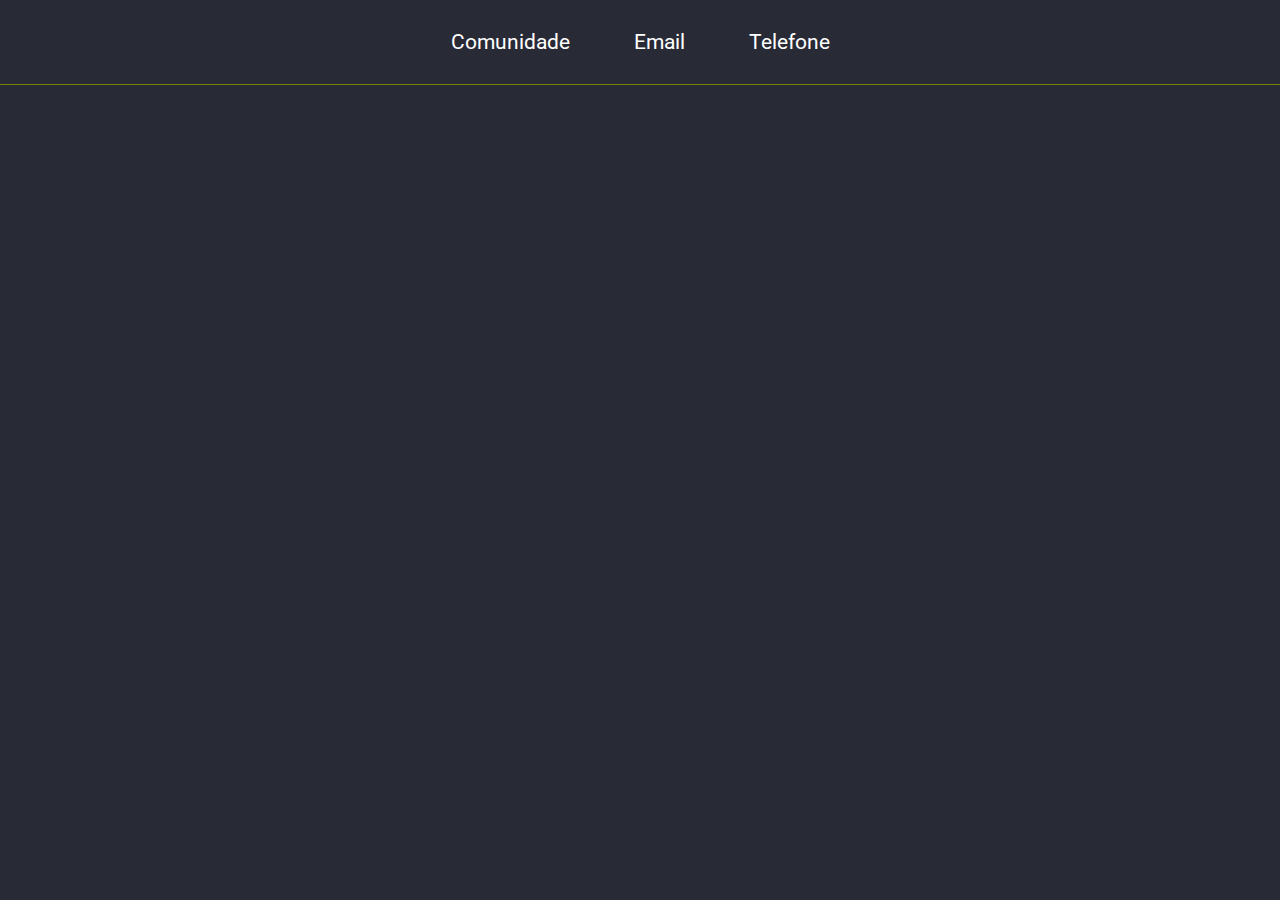
==== desafio2-1/index.html @ df94eba7 "desafio 2-1 incluido" ====
<!DOCTYPE html>
<html>
    <head>
        <link rel="icon" href="/desafio/assets/favicon.ico" type="image/x-icon" />
        <link href="https://fonts.googleapis.com/css2?family=Roboto:wght@300&display=swap" rel="stylesheet">
        <link rel="stylesheet" href="styles/style.css">
        <title>Desafio 2-1</title>
    </head>

    <body>
        <header>
            <div class="links">
                <a href="https://discordapp.com/invite/gCRAFhc">Comunidade</a>
                <a href="mailto:oi@rocketseat.com.br">Email</a>
                <a href="tel:+5547992078767">Telefone</a>
            </div>
        </header>
    </body>
</html>
---- desafio2-1/styles/style.css ----
* {
    margin: 0;
    border: 0;
    padding:0;
}
body {
    background: #282a36;
    font-family: 'Roboto', sans-serif;
}
header {
    padding: 30px;
    border-bottom: 1px solid olive ;
    background-color: rgba(0, 0, 0, 0, 0.75);
}
header div {
    text-align: center;
}
header div a {
    padding: 0 30px;
    color: white;
    text-decoration: none;
    font-size: 21px;
}
header div a:hover {
    color: olivedrab;
    transition: color 300ms;
}
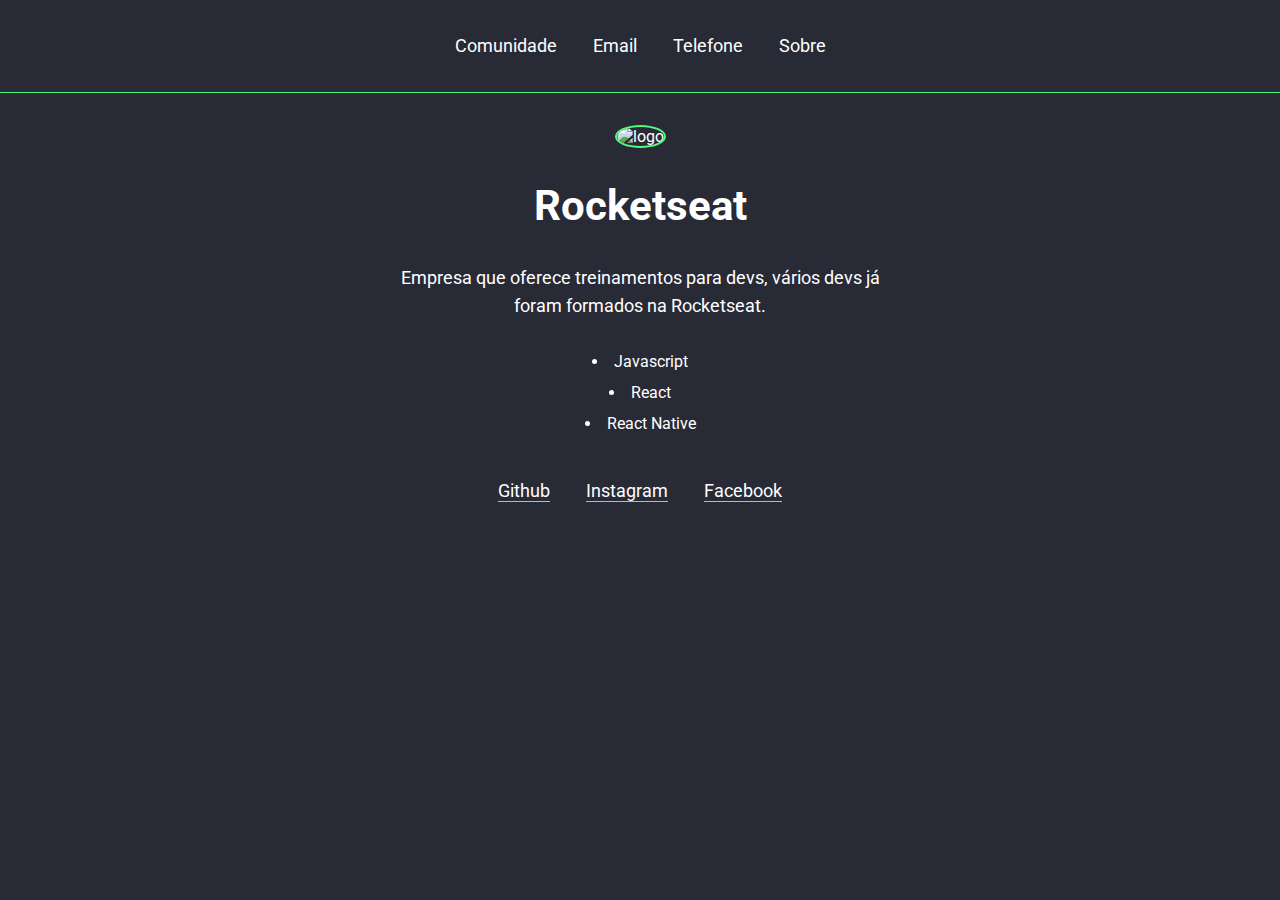
==== commit 9f27ae85: "desafio 2-2 incluído" ====
--- a/desafio2-1/index.html
+++ b/desafio2-1/index.html
@@ -2,9 +2,8 @@
 <html>
     <head>
         <link rel="icon" href="/desafio/assets/favicon.ico" type="image/x-icon" />
-        <link href="https://fonts.googleapis.com/css2?family=Roboto:wght@300&display=swap" rel="stylesheet">
         <link rel="stylesheet" href="styles/style.css">
-        <title>Desafio 2-1</title>
+        <title>Desafio</title>
     </head>
 
     <body>
@@ -13,7 +12,25 @@
                 <a href="https://discordapp.com/invite/gCRAFhc">Comunidade</a>
                 <a href="mailto:oi@rocketseat.com.br">Email</a>
                 <a href="tel:+5547992078767">Telefone</a>
+                <a href="/">Sobre</a>
             </div>
         </header>
+
+        <div id="content">
+            <img src="https://scontent.ffor13-1.fna.fbcdn.net/v/t1.0-9/117157879_723271164886027_6832852747032950145_o.png?_nc_cat=111&_nc_sid=09cbfe&_nc_eui2=AeHKdI-JDl5HgdZK2jANDEC3mMBeM4GXGL6YwF4zgZcYvnjGXqJJi2LjMr21EUGx0NriNUqoXlZCEL7NaRW780W8&_nc_ohc=iyPYJEBZ1fYAX-6QhgV&_nc_ht=scontent.ffor13-1.fna&oh=1ff485a510b5cfe08b1f52da4b707374&oe=5F7FD0E6" alt="logo">
+            <h1>Rocketseat</h1>
+            <p>Empresa que oferece treinamentos para devs, vários devs já foram formados na Rocketseat.</p>
+            <ul>
+                <li>Javascript</li>
+                <li>React</li>
+                <li>React Native</li>
+            </ul>
+        </div>
+
+        <div id="links-footer" class="links">
+            <a href="https://github.com/rocketseat">Github</a>
+            <a href="https://instagram.com/rocketseat">Instagram</a>
+            <a href="https://facebook.com/rocketseat">Facebook</a>
+        </div>
     </body>
 </html>--- a/desafio2-1/styles/style.css
+++ b/desafio2-1/styles/style.css
@@ -1,3 +1,9 @@
+@import "https://fonts.googleapis.com/css2?family=Roboto:wght@300;700&display=swap";
+
+:root {
+    --color-green: #50fa7b;
+}
+
 * {
     margin: 0;
     border: 0;
@@ -6,22 +12,61 @@
 body {
     background: #282a36;
     font-family: 'Roboto', sans-serif;
+    color: white;
 }
 header {
-    padding: 30px;
-    border-bottom: 1px solid olive ;
+    padding: 32px;
+    border-bottom: 1px solid var(--color-green) ;
     background-color: rgba(0, 0, 0, 0, 0.75);
 }
-header div {
+.links {
     text-align: center;
 }
-header div a {
-    padding: 0 30px;
+.links a {
     color: white;
+    font-size: 18px;
+    line-height: 28px;
+    margin: 0 16px;
     text-decoration: none;
-    font-size: 21px;
 }
-header div a:hover {
-    color: olivedrab;
+.links a:hover {
+    color: var(--color-green);
     transition: color 300ms;
+}
+
+#content {
+    text-align: center;
+    padding: 32px;
+}
+
+#content img {
+    border-radius: 50%;
+    height: 350px;
+    border: 2px solid var(--color-green);
+    margin-bottom: 32px;
+}
+
+#content h1 {
+    font-weight: 700;
+    font-size: 42px;
+    line-height: 52px;
+}
+
+#content p {
+    max-width: 500px;
+    margin: 32px auto;
+    font-size: 18px;
+    line-height: 28px;
+}
+#content ul {
+    list-style-position: inside;
+}
+
+#content ul li {
+    margin: 12px;
+
+}
+
+#links-footer a {
+    border-bottom: 1px solid var(--color-green);
 }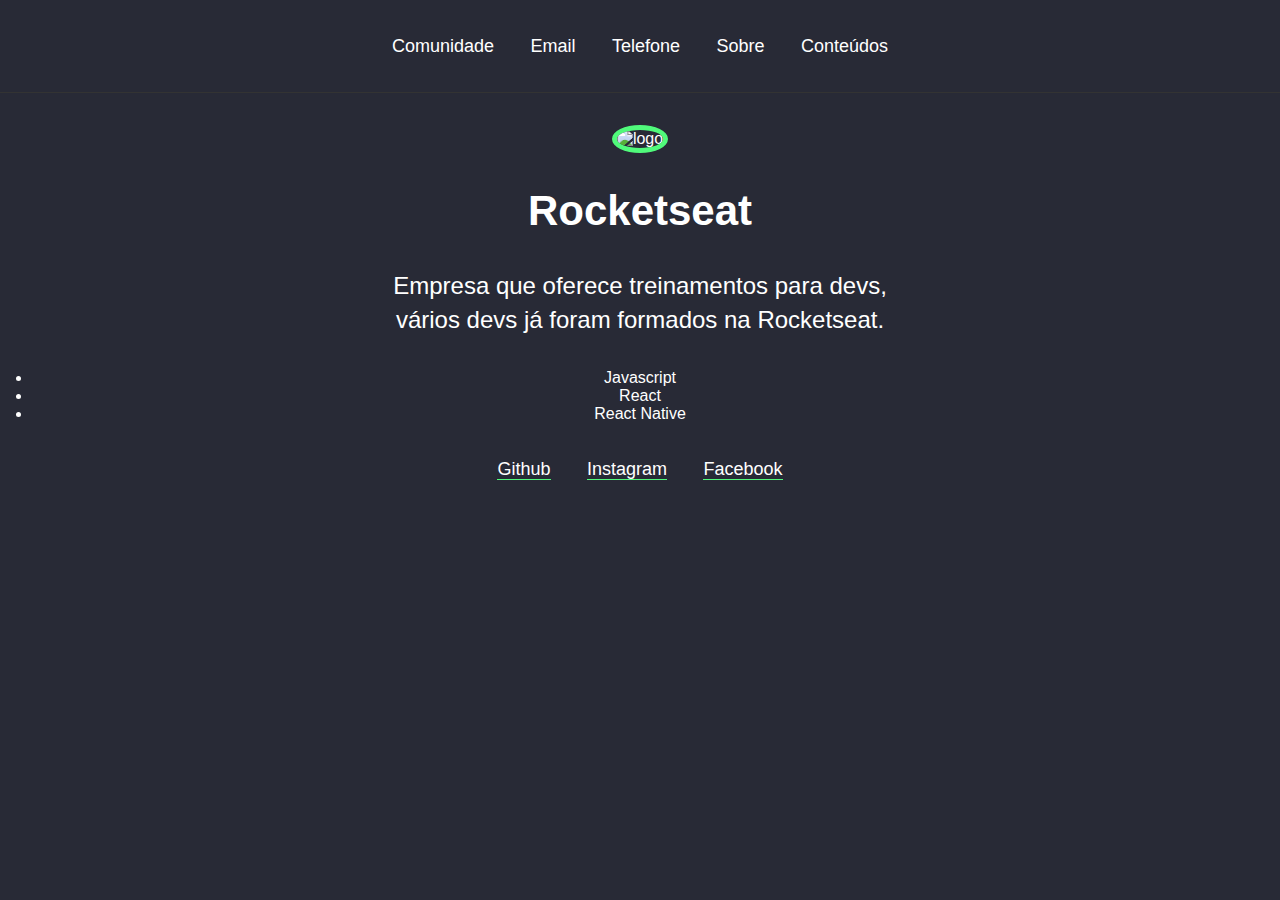
==== commit c7b0954d: "desafio 2-3" ====
--- a/desafio2-1/index.html
+++ b/desafio2-1/index.html
@@ -13,10 +13,11 @@
                 <a href="mailto:oi@rocketseat.com.br">Email</a>
                 <a href="tel:+5547992078767">Telefone</a>
                 <a href="/">Sobre</a>
+                <a href="conteudos.html">Conteúdos</a>
             </div>
         </header>
 
-        <div id="content">
+        <div id="wrapper">
             <img src="https://scontent.ffor13-1.fna.fbcdn.net/v/t1.0-9/117157879_723271164886027_6832852747032950145_o.png?_nc_cat=111&_nc_sid=09cbfe&_nc_eui2=AeHKdI-JDl5HgdZK2jANDEC3mMBeM4GXGL6YwF4zgZcYvnjGXqJJi2LjMr21EUGx0NriNUqoXlZCEL7NaRW780W8&_nc_ohc=iyPYJEBZ1fYAX-6QhgV&_nc_ht=scontent.ffor13-1.fna&oh=1ff485a510b5cfe08b1f52da4b707374&oe=5F7FD0E6" alt="logo">
             <h1>Rocketseat</h1>
             <p>Empresa que oferece treinamentos para devs, vários devs já foram formados na Rocketseat.</p>
--- a/desafio2-1/styles/style.css
+++ b/desafio2-1/styles/style.css
@@ -2,26 +2,31 @@
 
 :root {
     --color-green: #50fa7b;
+    --color-rocket: #7159c1;
 }
 
 * {
     margin: 0;
     border: 0;
-    padding:0;
+    padding: 0;
 }
+
 body {
     background: #282a36;
-    font-family: 'Roboto', sans-serif;
-    color: white;
+    font-family: 'Source Sans Pro', sans-serif;
+    color:white;
 }
+
 header {
     padding: 32px;
-    border-bottom: 1px solid var(--color-green) ;
-    background-color: rgba(0, 0, 0, 0, 0.75);
+    border-bottom: 1px solid #333;
+    background-color: rgba(0, 0, 0, 0, 0.1);
 }
+
 .links {
     text-align: center;
 }
+
 .links a {
     color: white;
     font-size: 18px;
@@ -29,44 +34,132 @@
     margin: 0 16px;
     text-decoration: none;
 }
+
 .links a:hover {
     color: var(--color-green);
-    transition: color 300ms;
+    transition: color 200ms;
 }
 
-#content {
+#wrapper {
     text-align: center;
     padding: 32px;
 }
 
-#content img {
+#wrapper img {
     border-radius: 50%;
-    height: 350px;
-    border: 2px solid var(--color-green);
+    border: 5px solid var(--color-green);
     margin-bottom: 32px;
+    height: 300px;
 }
 
-#content h1 {
-    font-weight: 700;
+#wrapper h1 {
     font-size: 42px;
     line-height: 52px;
+    font-weight: bold;
+
 }
 
-#content p {
+#wrapper h2 {
+    font-size: 24px;
+    line-height: 34px;
+    font-weight: normal;
+    margin-top: 8px;
+    opacity: 0.8;
+}
+
+#wrapper p {
     max-width: 500px;
     margin: 32px auto;
-    font-size: 18px;
-    line-height: 28px;
-}
-#content ul {
-    list-style-position: inside;
+    font-size: 24px;
+    line-height: 34px;
 }
 
-#content ul li {
-    margin: 12px;
-
+#wrapper p a {
+    color: var(--color-green);
+    text-decoration: none;
 }
 
 #links-footer a {
     border-bottom: 1px solid var(--color-green);
+}
+
+/*-> CARDS <-*/
+.cards {
+    max-width: 800px;
+    margin: 0 auto;
+    display: grid;
+    grid-template-columns: 1fr 1fr 1fr;
+    gap: 20px;
+}
+
+.card {
+    background-color: silver;
+}
+
+.card__image-container img {
+    width: 100%;
+}
+
+.card__content,
+.card__info {
+    padding: 24px;
+}
+
+.card__info {
+    display: grid;
+    grid-template-columns: 1fr 1fr;
+}
+
+.card__price {
+    background-color: var(--color-rocket);
+    filter: brightness(80%);
+    padding: 5px 20px;
+    border-radius: 20px;
+    text-align: center;
+}
+/*= MODAL =*/
+.modal-overlay {
+    background-color: rgba(0, 0, 0, 0.7);
+    width: 100%;
+    height: 100%;
+    position: fixed;
+    top: 0;
+    opacity: 0;
+    visibility: hidden;
+}
+
+.modal {
+    background-color: white;
+    width: 90%;
+    height: 90%;
+    margin: 5vh auto;
+    position: relative;
+}
+
+.modal .buttons {
+    color: black;
+    position: absolute;
+    right: 8px;
+    top: 8px;
+    cursor: pointer;
+    display: flex;
+    align-items: flex-end;
+    justify-content: space-between;
+}
+
+/*-> MODAL.ACTIVE*/
+.modal-overlay.active {
+    opacity: 1;
+    visibility: visible;
+}
+
+.modal-overlay.maximize {
+    position: absolute;
+}
+
+iframe {
+    width: 100%;
+    height: 90%;
+    position: absolute;
+    top: 5%;
 }